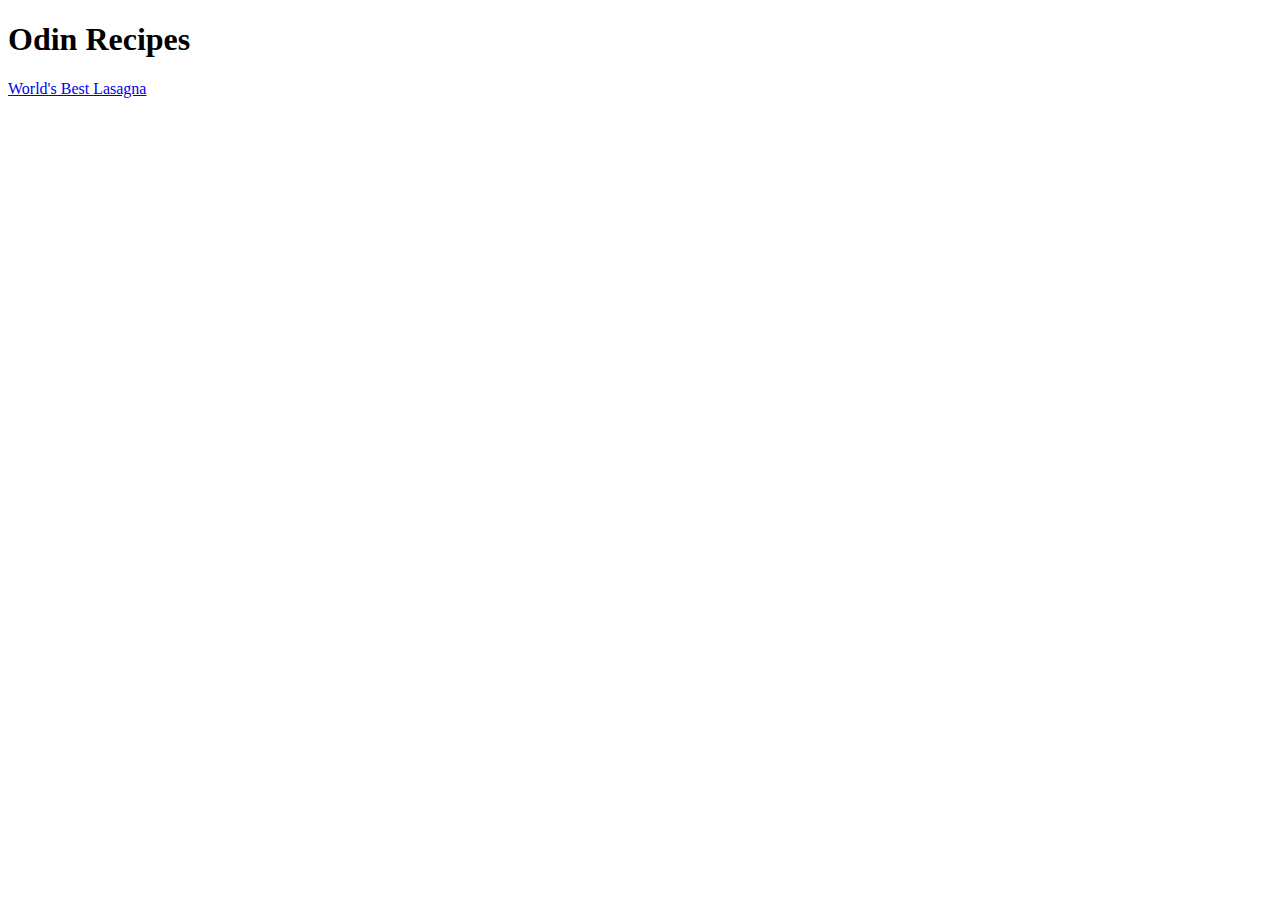
==== index.html @ 884a6755 "feat: Add a lasagna recipe and content" ====
<!DOCTYPE html>
<html lang="en">
    <head>
        <meta charset="UTF-8">
        <title>Odin Recipes - Main page</title>
    </head>

    <body>
        <h1>Odin Recipes</h1>
        <a href="recipes/lasagna.html">World's Best Lasagna</a>
    </body>
</html>
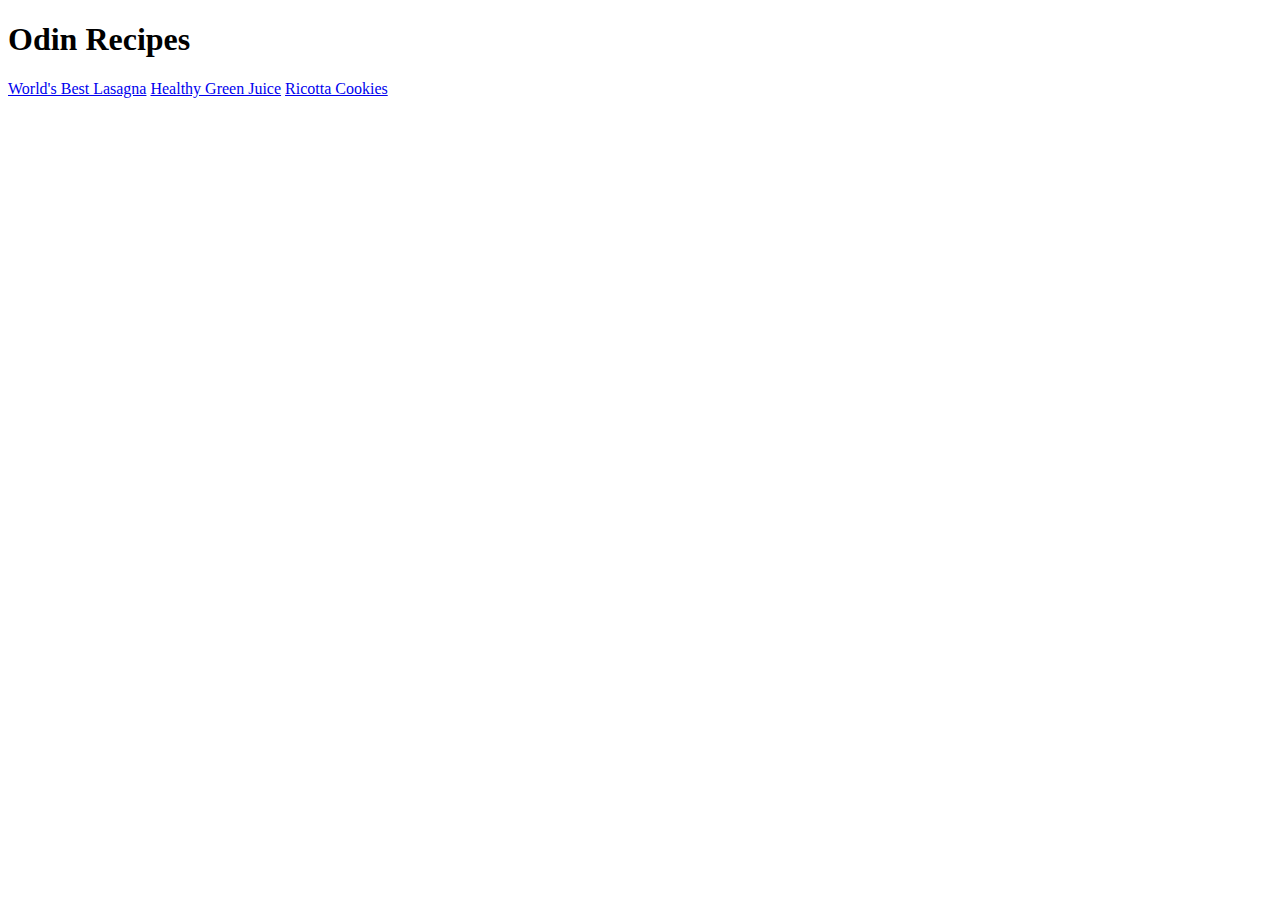
==== commit dc8018af: "Add more recipes and content to pages" ====
--- a/index.html
+++ b/index.html
@@ -8,5 +8,9 @@
     <body>
         <h1>Odin Recipes</h1>
         <a href="recipes/lasagna.html">World's Best Lasagna</a>
+
+        <a href="./recipes/greenjuice.html">Healthy Green Juice</a>
+
+        <a href="./recipes/Ricotta-Cookies.html">Ricotta Cookies</a>
     </body>
 </html>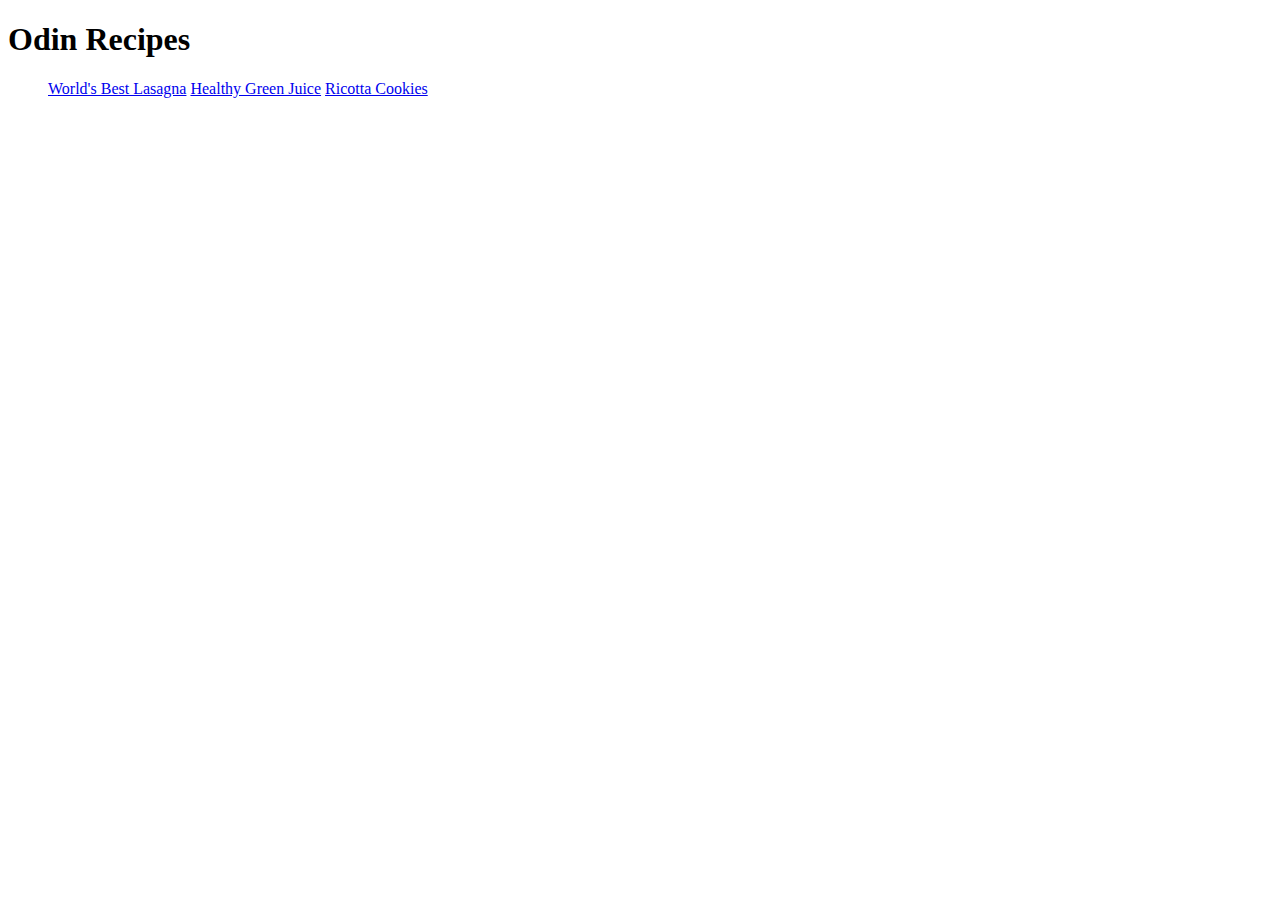
==== commit fa1d252d: "Add unordered list to links in HTML to code get more organized" ====
--- a/index.html
+++ b/index.html
@@ -7,10 +7,12 @@
 
     <body>
         <h1>Odin Recipes</h1>
-        <a href="recipes/lasagna.html">World's Best Lasagna</a>
+        <ul>
+            <a href="recipes/lasagna.html">World's Best Lasagna</a>
 
-        <a href="./recipes/greenjuice.html">Healthy Green Juice</a>
+            <a href="./recipes/greenjuice.html">Healthy Green Juice</a>
 
-        <a href="./recipes/Ricotta-Cookies.html">Ricotta Cookies</a>
+            <a href="./recipes/Ricotta-Cookies.html">Ricotta Cookies</a>
+        </ul>
     </body>
 </html>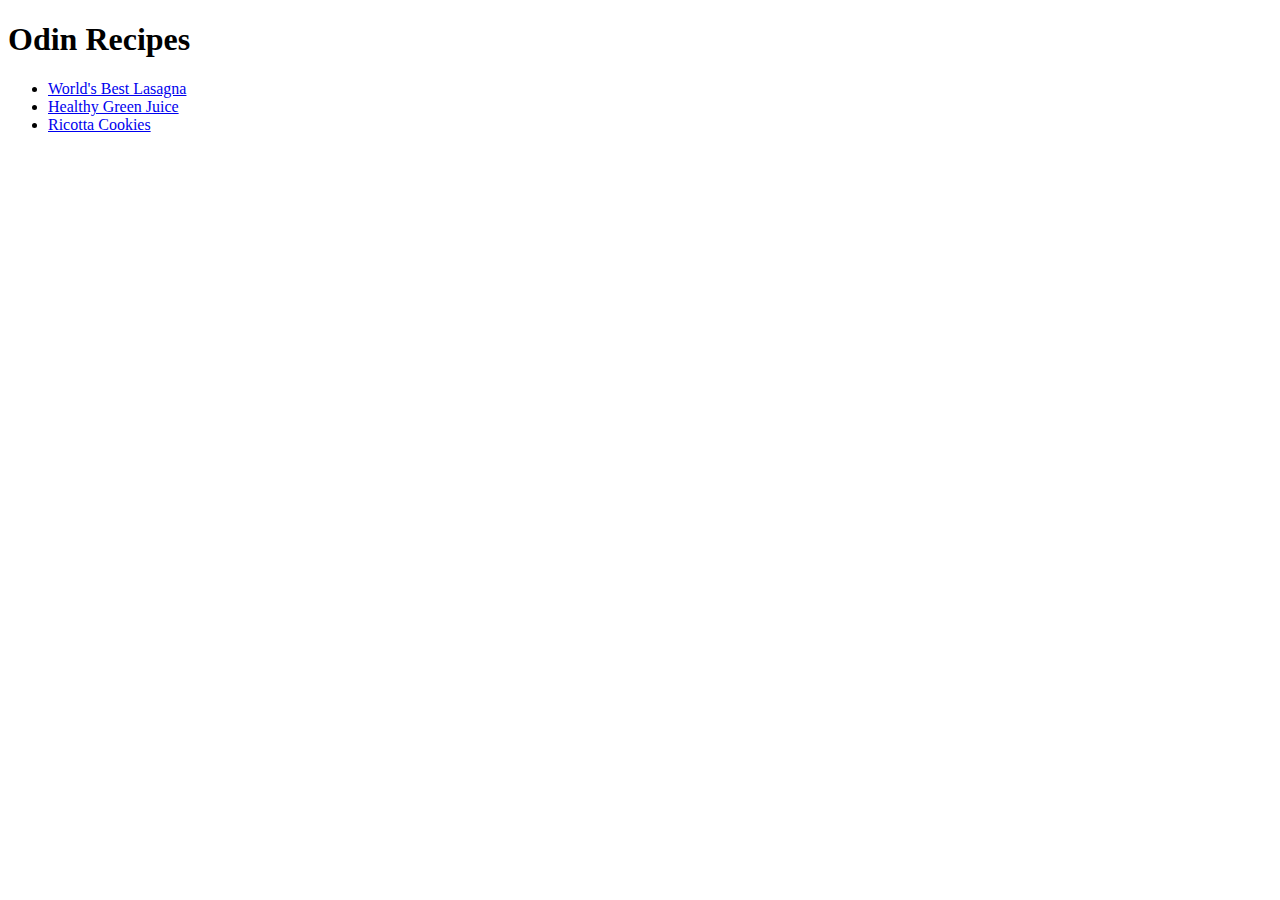
==== commit 66ed25a5: "Adding lines to list in index.html" ====
--- a/index.html
+++ b/index.html
@@ -8,11 +8,11 @@
     <body>
         <h1>Odin Recipes</h1>
         <ul>
-            <a href="recipes/lasagna.html">World's Best Lasagna</a>
+           <li> <a href="recipes/lasagna.html">World's Best Lasagna</a></li>
 
-            <a href="./recipes/greenjuice.html">Healthy Green Juice</a>
+           <li> <a href="./recipes/greenjuice.html">Healthy Green Juice</a></li>
 
-            <a href="./recipes/Ricotta-Cookies.html">Ricotta Cookies</a>
+            <li><a href="./recipes/Ricotta-Cookies.html">Ricotta Cookies</a></li>
         </ul>
     </body>
 </html>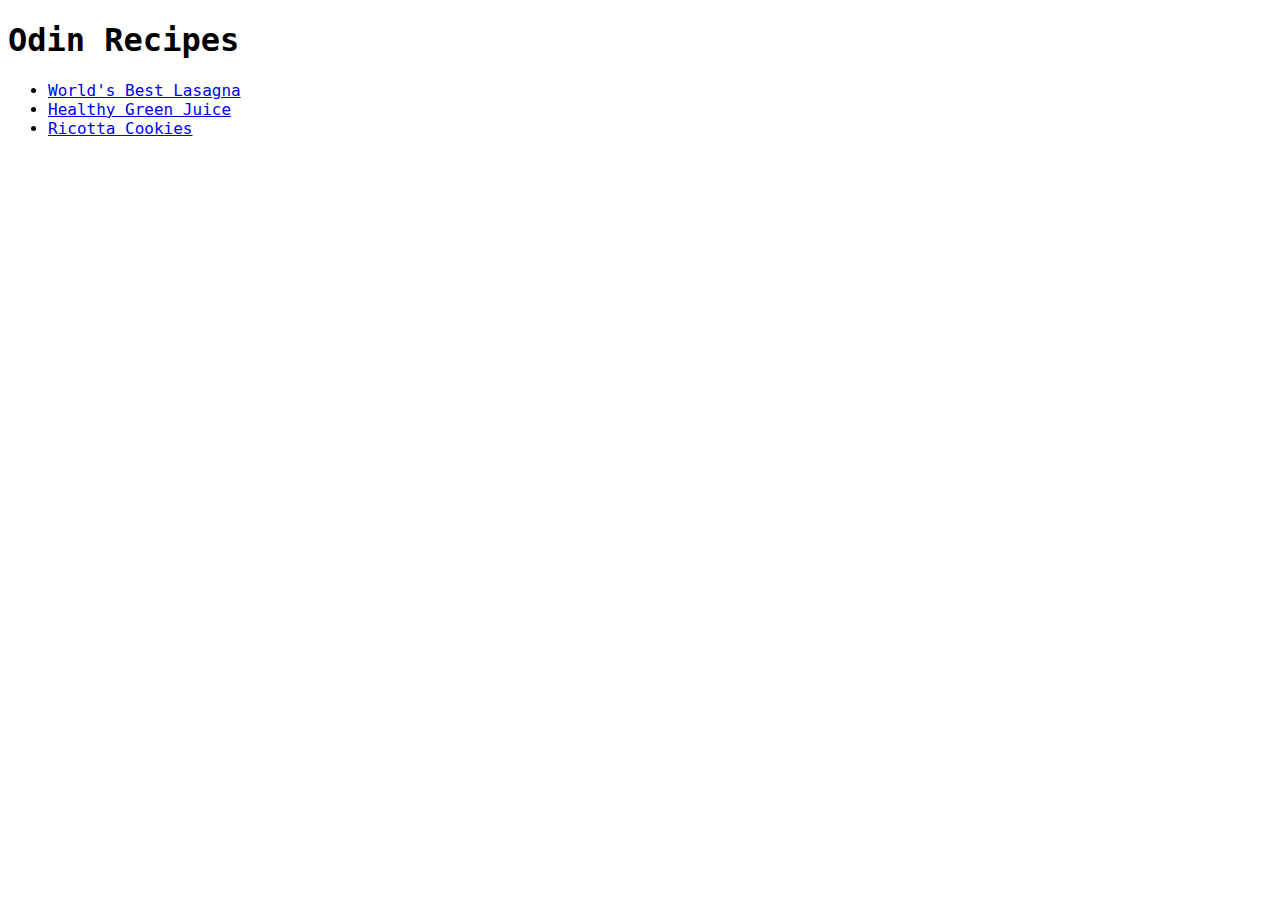
==== commit 7c52b375: "style: change group selectors and class name in ul" ====
--- a/index.html
+++ b/index.html
@@ -3,11 +3,12 @@
     <head>
         <meta charset="UTF-8">
         <title>Odin Recipes - Main page</title>
+        <link rel="stylesheet" href="./CSS/style.css">
     </head>
 
     <body>
         <h1>Odin Recipes</h1>
-        <ul>
+        <ul id="links">
            <li> <a href="recipes/lasagna.html">World's Best Lasagna</a></li>
 
            <li> <a href="./recipes/greenjuice.html">Healthy Green Juice</a></li>
--- a/CSS/style.css
+++ b/CSS/style.css
@@ -0,0 +1,17 @@
+.description {
+    font-size: 18px;
+}
+
+img {
+    width: 300px;
+    height: auto;
+}
+
+strong, li, h1, h2 {
+    font-family: monospace, sans-serif;
+}
+
+p {
+    font-family: 'cursive', sans-serif;
+}
+
